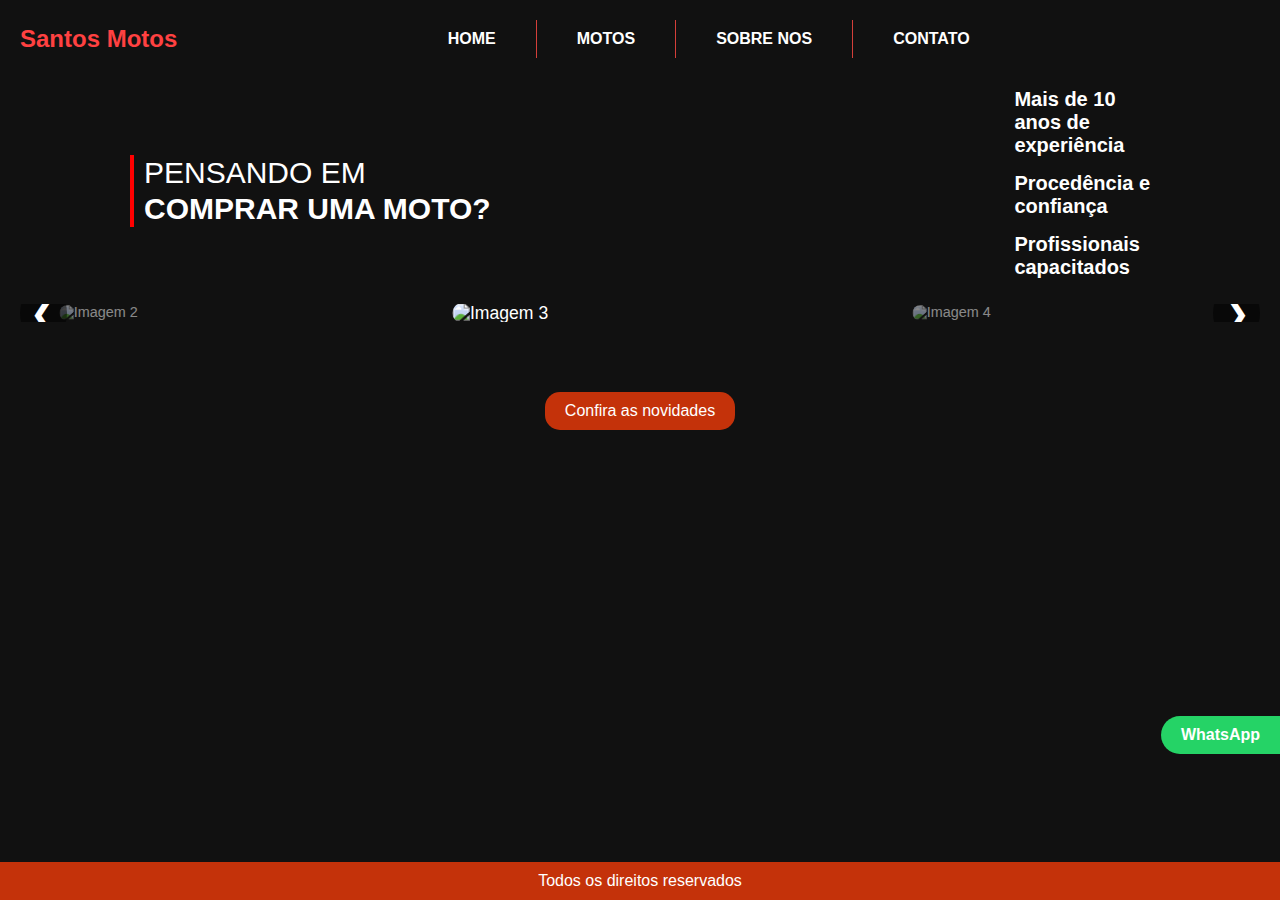
==== index.html @ 7bf7c602 "media 1537px ajustado para a pagina home" ====
<!DOCTYPE html>
<html lang="pt-BR">
<head>
    <meta charset="UTF-8">
    <meta name="viewport" content="width=device-width, initial-scale=1.0">
    <title>Santos Motos</title>
    <link rel="stylesheet" href="style.css">
</head>
<body>
    <header>
        <div class="logo">Santos Motos</div>
        <nav>
            <ul>
                <li><a href="#">HOME</a></li>
                <li class="dropdown">
                    <a href="#">MOTOS</a>
                    <ul class="dropdown-menu">
                        <li><a href="./comprar.html">Comprar</a></li>
                        <li><a href="./vender.html">Vender</a></li>
                        <li><a href="./trocar.html">Trocar</a></li>
                    </ul>
                </li>
                <li><a href="#">SOBRE NOS</a></li>
                <li><a href="#">CONTATO</a></li>
            </ul>
        </nav>
    </header>
    <section class="hero">
        <div class="content">
            <h1>PENSANDO EM <br> <strong>COMPRAR UMA MOTO?</strong></h1>
            <ul class="highlights">
                <li>Mais de 10 <br> anos de <br> experiência</li>
                <li>Procedência e <br> confiança</li>
                <li>Profissionais <br> capacitados</li>
            </ul>            
        </div>

        <!-- Carrossel -->
        <div class="carousel-container">
            <button class="carousel-button prev" id="prevBtn">&#10094;</button>
            <div class="carousel">
                <div class="carousel-item">
                    <img src="https://tienda-virtual-motos.honda.com.co/dw/image/v2/BFKT_PRD/on/demandware.static/-/Sites-FanalcaSA_CO-Library/default/dw95093509/images/homepage/NAVI%20ROJA%20TRES%20CUARTOS.png" alt="Imagem 1">
                </div>
                <div class="carousel-item">
                    <img src="https://tuluamotos.com/wp-content/uploads/Motos-Hero-1024x1024.webp" alt="Imagem 2">
                </div>
                <div class="carousel-item active">
                    <img src="https://www.yamaha-motor.com.br/ccstore/v1/images/?source=/file/v1561935453053965188/products/30095.3-4-urbano-fazer-fz-25-abs-30095-condicao-img-01-v021.png" alt="Imagem 3">
                </div>
                <div class="carousel-item">
                    <img src="https://motos.honda.com.co/images/cms/cbf125.png" alt="Imagem 4">
                </div>
                <div class="carousel-item">
                    <img src="https://auteco.vteximg.com.br/arquivos/ids/333790-599-599/moto_starker_Skuty-One_1000x1000_Verde_1.png?v=638585083842700000" alt="Imagem 5">
                </div>
            </div>
            <button class="carousel-button next" id="nextBtn">&#10095;</button>
        </div>

        <div class="btn-container">
            <a href="#" class="btn">Confira as novidades</a>
        </div>
        <a href="https://wa.me/message/H3GLRA6CMSWJO1" class="whatsapp-icon" target="_blank">WhatsApp</a>
    </section>
    <footer>
        <p>Todos os direitos reservados</p>        
    </footer>
    <script src="./script.js"></script>
</body>
</html>
---- style.css ----
@import url('./CSS/global.css');
@import url('./CSS/layout.css');
@import url('./CSS/componentes.css');
@import url('./CSS/carousel.css');
@import url('./CSS/dropdown.css');
@import url('./CSS/whatsapp.css');
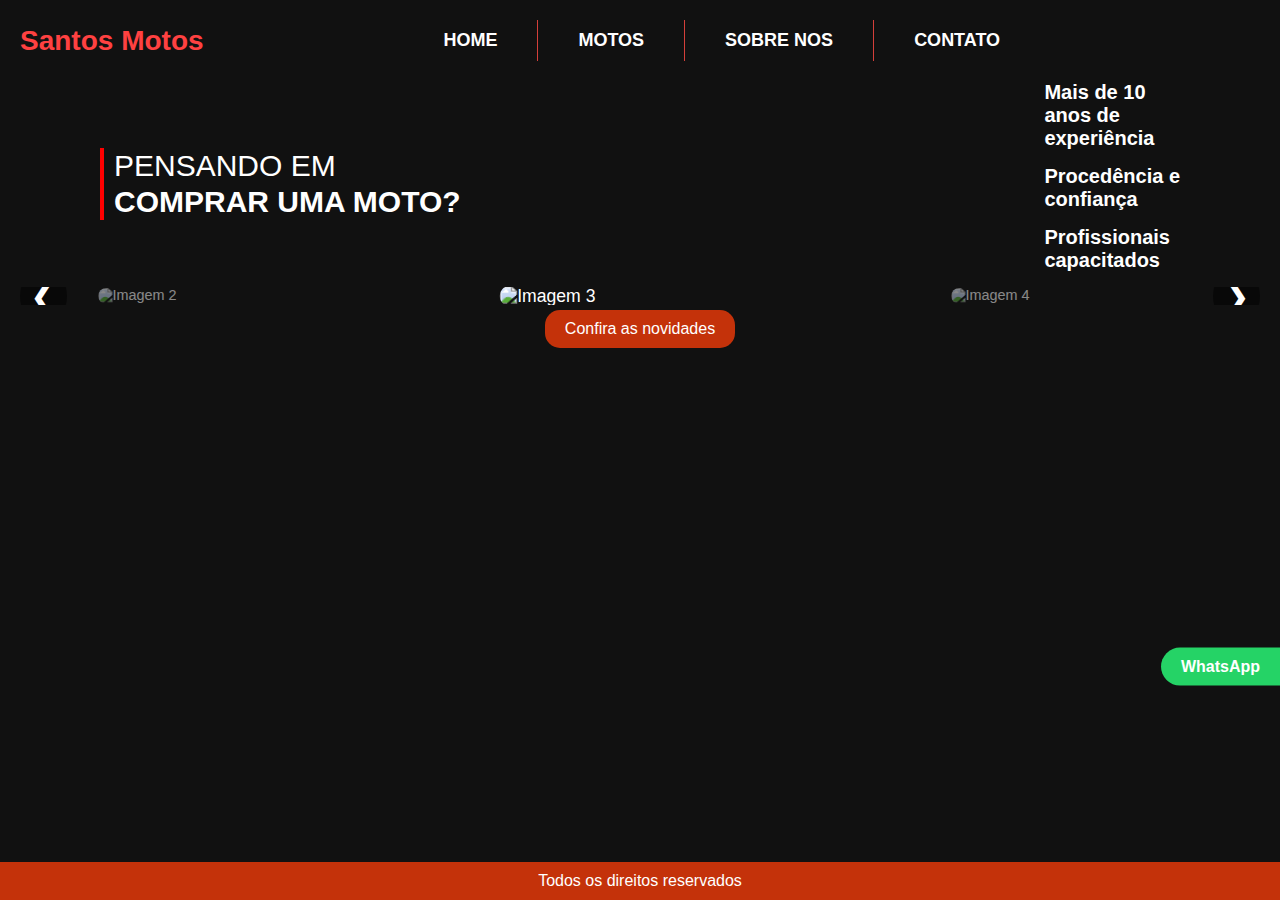
==== commit 0e1f99c3: "Inserido logo e ajustado menu" ====
--- a/index.html
+++ b/index.html
@@ -20,8 +20,8 @@
                         <li><a href="./trocar.html">Trocar</a></li>
                     </ul>
                 </li>
-                <li><a href="#">SOBRE NOS</a></li>
-                <li><a href="#">CONTATO</a></li>
+                <li><a href="./sobrenos.html">SOBRE NOS</a></li>
+                <li><a href="./contato.html">CONTATO</a></li>
             </ul>
         </nav>
     </header>
--- a/style.css
+++ b/style.css
@@ -3,4 +3,6 @@
 @import url('./CSS/componentes.css');
 @import url('./CSS/carousel.css');
 @import url('./CSS/dropdown.css');
-@import url('./CSS/whatsapp.css');+@import url('./CSS/whatsapp.css');
+
+@import url('./CSS/media.css');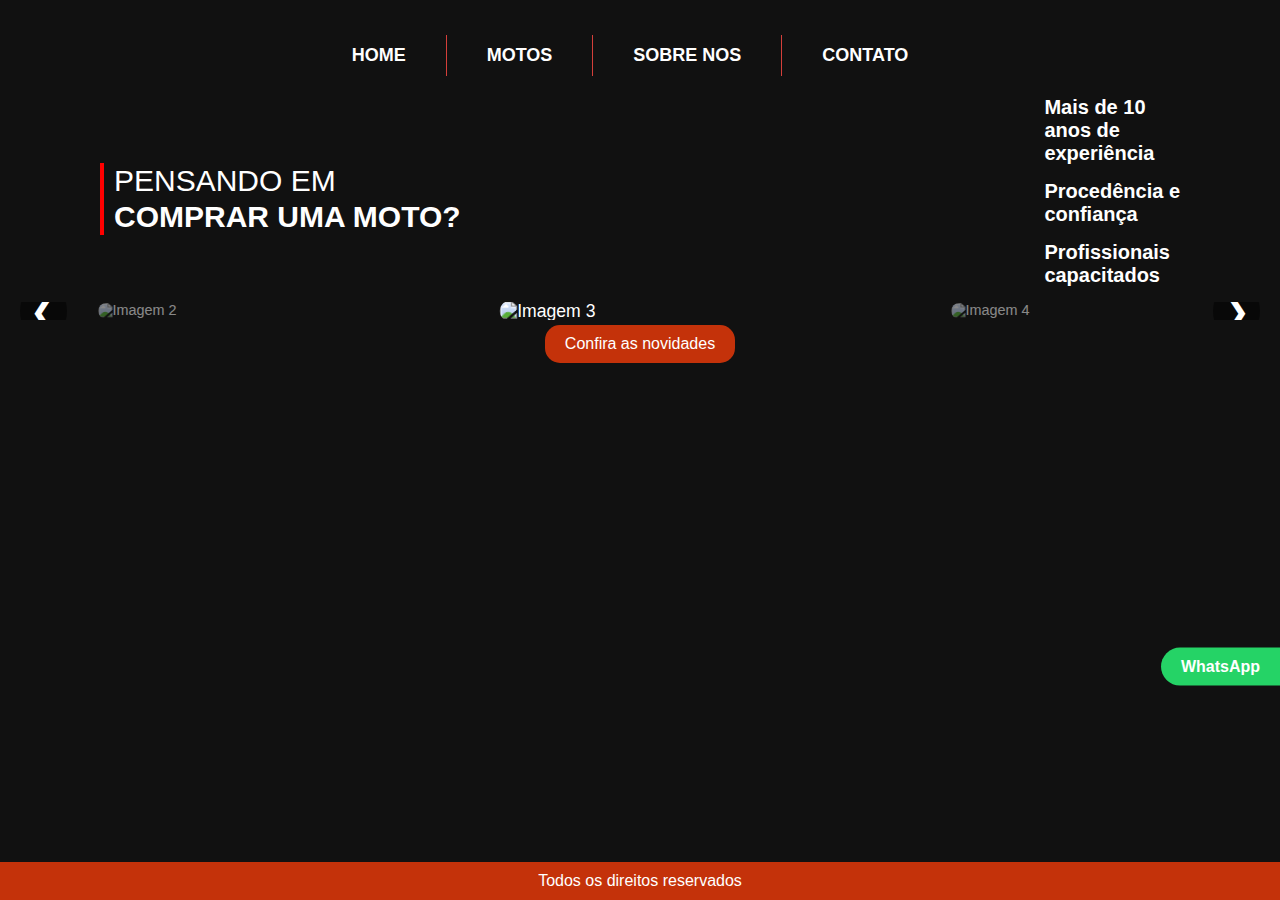
==== commit c966f25d: "Criado card na tela de comprar" ====
--- a/index.html
+++ b/index.html
@@ -8,7 +8,9 @@
 </head>
 <body>
     <header>
-        <div class="logo">Santos Motos</div>
+        <div class="logo">
+            <img src="./img/logoSantoMotos.svg" alt=""></a>
+        </div>
         <nav>
             <ul>
                 <li><a href="#">HOME</a></li>
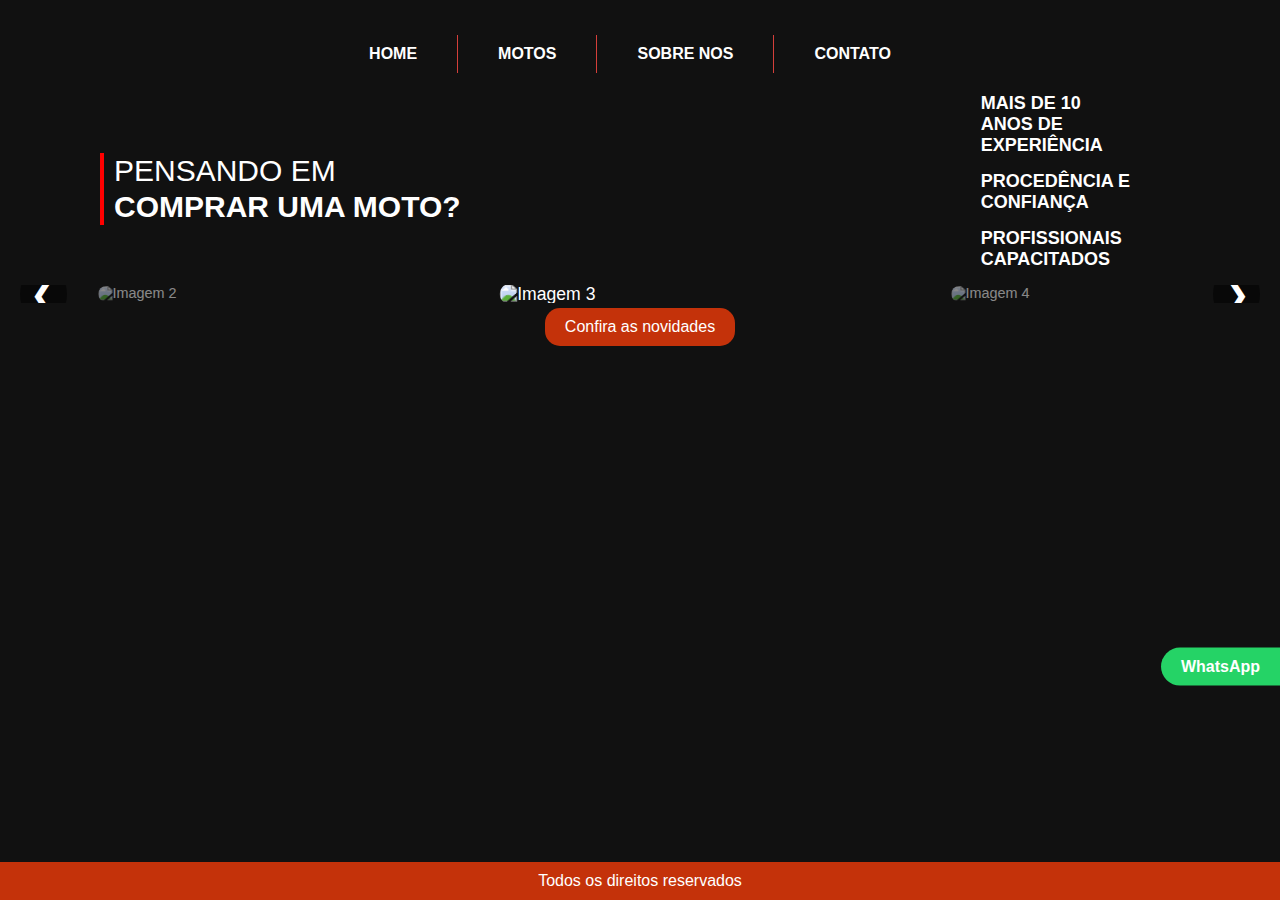
==== commit b2712c1e: "Itens do card ajustado" ====
--- a/index.html
+++ b/index.html
@@ -13,17 +13,17 @@
         </div>
         <nav>
             <ul>
-                <li><a href="#">HOME</a></li>
+                <li class="menu_home selected"><a  href="#"><p>HOME</p></a></li>
                 <li class="dropdown">
-                    <a href="#">MOTOS</a>
+                    <a class="menu_motos selected" href="#">MOTOS</a>
                     <ul class="dropdown-menu">
                         <li><a href="./comprar.html">Comprar</a></li>
                         <li><a href="./vender.html">Vender</a></li>
                         <li><a href="./trocar.html">Trocar</a></li>
                     </ul>
                 </li>
-                <li><a href="./sobrenos.html">SOBRE NOS</a></li>
-                <li><a href="./contato.html">CONTATO</a></li>
+                <li class="menu_sobrenos selected"><a  href="./sobrenos.html">SOBRE NOS</a></li>
+                <li class="menu_contato selected"><a  href="./contato.html">CONTATO</a></li>
             </ul>
         </nav>
     </header>
--- a/style.css
+++ b/style.css
@@ -4,5 +4,5 @@
 @import url('./CSS/carousel.css');
 @import url('./CSS/dropdown.css');
 @import url('./CSS/whatsapp.css');
-
+@import url('./CSS/comprar.css');
 @import url('./CSS/media.css');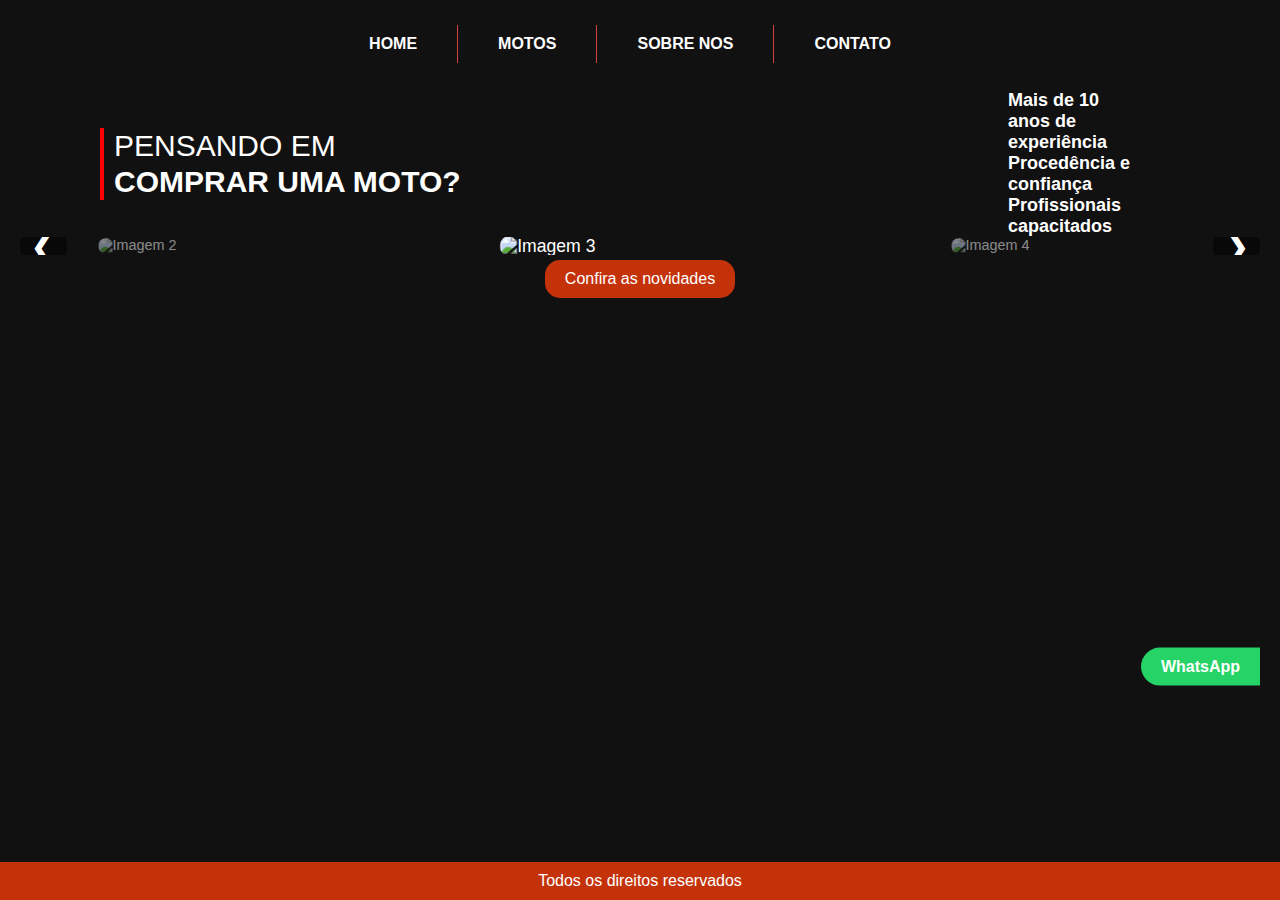
==== commit 92f1ee61: "Realizado ajustes no menu tornando o fixo para que role junto com a pagina, assimo com o icone do wh" ====
--- a/index.html
+++ b/index.html
@@ -8,10 +8,11 @@
 </head>
 <body>
     <header>
-        <div class="logo">
-            <img src="./img/logoSantoMotos.svg" alt=""></a>
-        </div>
+        
         <nav>
+            <div class="logo">
+                <img src="./img/logoSantoMotos.svg" alt=""></a>
+            </div>
             <ul>
                 <li class="menu_home selected"><a  href="#"><p>HOME</p></a></li>
                 <li class="dropdown">
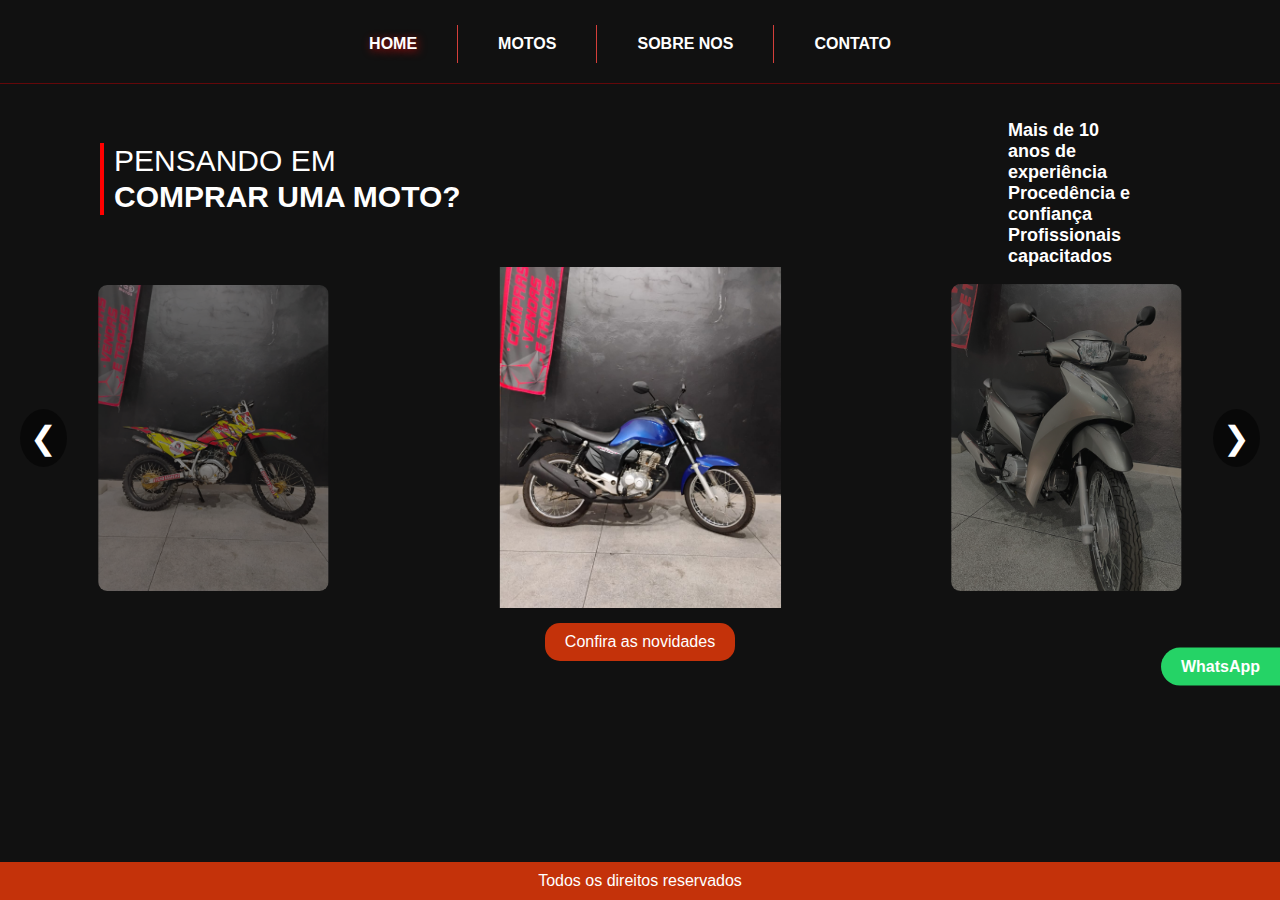
==== commit 811afab4: "Aplicado imagens reais das motos da loja para teste e ajustado layout dos cards em comprar" ====
--- a/index.html
+++ b/index.html
@@ -16,15 +16,15 @@
             <ul>
                 <li class="menu_home selected"><a  href="#"><p>HOME</p></a></li>
                 <li class="dropdown">
-                    <a class="menu_motos selected" href="#">MOTOS</a>
+                    <a class="menu_motos" href="#">MOTOS</a>
                     <ul class="dropdown-menu">
                         <li><a href="./comprar.html">Comprar</a></li>
                         <li><a href="./vender.html">Vender</a></li>
                         <li><a href="./trocar.html">Trocar</a></li>
                     </ul>
                 </li>
-                <li class="menu_sobrenos selected"><a  href="./sobrenos.html">SOBRE NOS</a></li>
-                <li class="menu_contato selected"><a  href="./contato.html">CONTATO</a></li>
+                <li class="menu_sobrenos"><a  href="./sobrenos.html">SOBRE NOS</a></li>
+                <li class="menu_contato"><a  href="./contato.html">CONTATO</a></li>
             </ul>
         </nav>
     </header>
@@ -43,19 +43,19 @@
             <button class="carousel-button prev" id="prevBtn">&#10094;</button>
             <div class="carousel">
                 <div class="carousel-item">
-                    <img src="https://tienda-virtual-motos.honda.com.co/dw/image/v2/BFKT_PRD/on/demandware.static/-/Sites-FanalcaSA_CO-Library/default/dw95093509/images/homepage/NAVI%20ROJA%20TRES%20CUARTOS.png" alt="Imagem 1">
+                    <img src="./img/motos/0fb4f9fe-38bf-419b-8100-7028429c0930.jpg" alt="Imagem 1">
                 </div>
                 <div class="carousel-item">
-                    <img src="https://tuluamotos.com/wp-content/uploads/Motos-Hero-1024x1024.webp" alt="Imagem 2">
+                    <img src="./img/motos/12dc96fb-7368-4f0e-bf48-0ae6c1fd604f.jpg" alt="Imagem 2">
                 </div>
                 <div class="carousel-item active">
-                    <img src="https://www.yamaha-motor.com.br/ccstore/v1/images/?source=/file/v1561935453053965188/products/30095.3-4-urbano-fazer-fz-25-abs-30095-condicao-img-01-v021.png" alt="Imagem 3">
+                    <img src="./img/motos/5f20a9a4-1dc4-47df-b82f-c89fa74ccb22.jpg" alt="Imagem 3">
                 </div>
                 <div class="carousel-item">
-                    <img src="https://motos.honda.com.co/images/cms/cbf125.png" alt="Imagem 4">
+                    <img src="./img/motos/6b13e28a-5a0f-4234-ad36-68fee90e784e.jpeg" alt="Imagem 4">
                 </div>
                 <div class="carousel-item">
-                    <img src="https://auteco.vteximg.com.br/arquivos/ids/333790-599-599/moto_starker_Skuty-One_1000x1000_Verde_1.png?v=638585083842700000" alt="Imagem 5">
+                    <img src="./img/motos/7b06aeac-f42f-48bb-811a-7f4e12faf561.jpg" alt="Imagem 5">
                 </div>
             </div>
             <button class="carousel-button next" id="nextBtn">&#10095;</button>
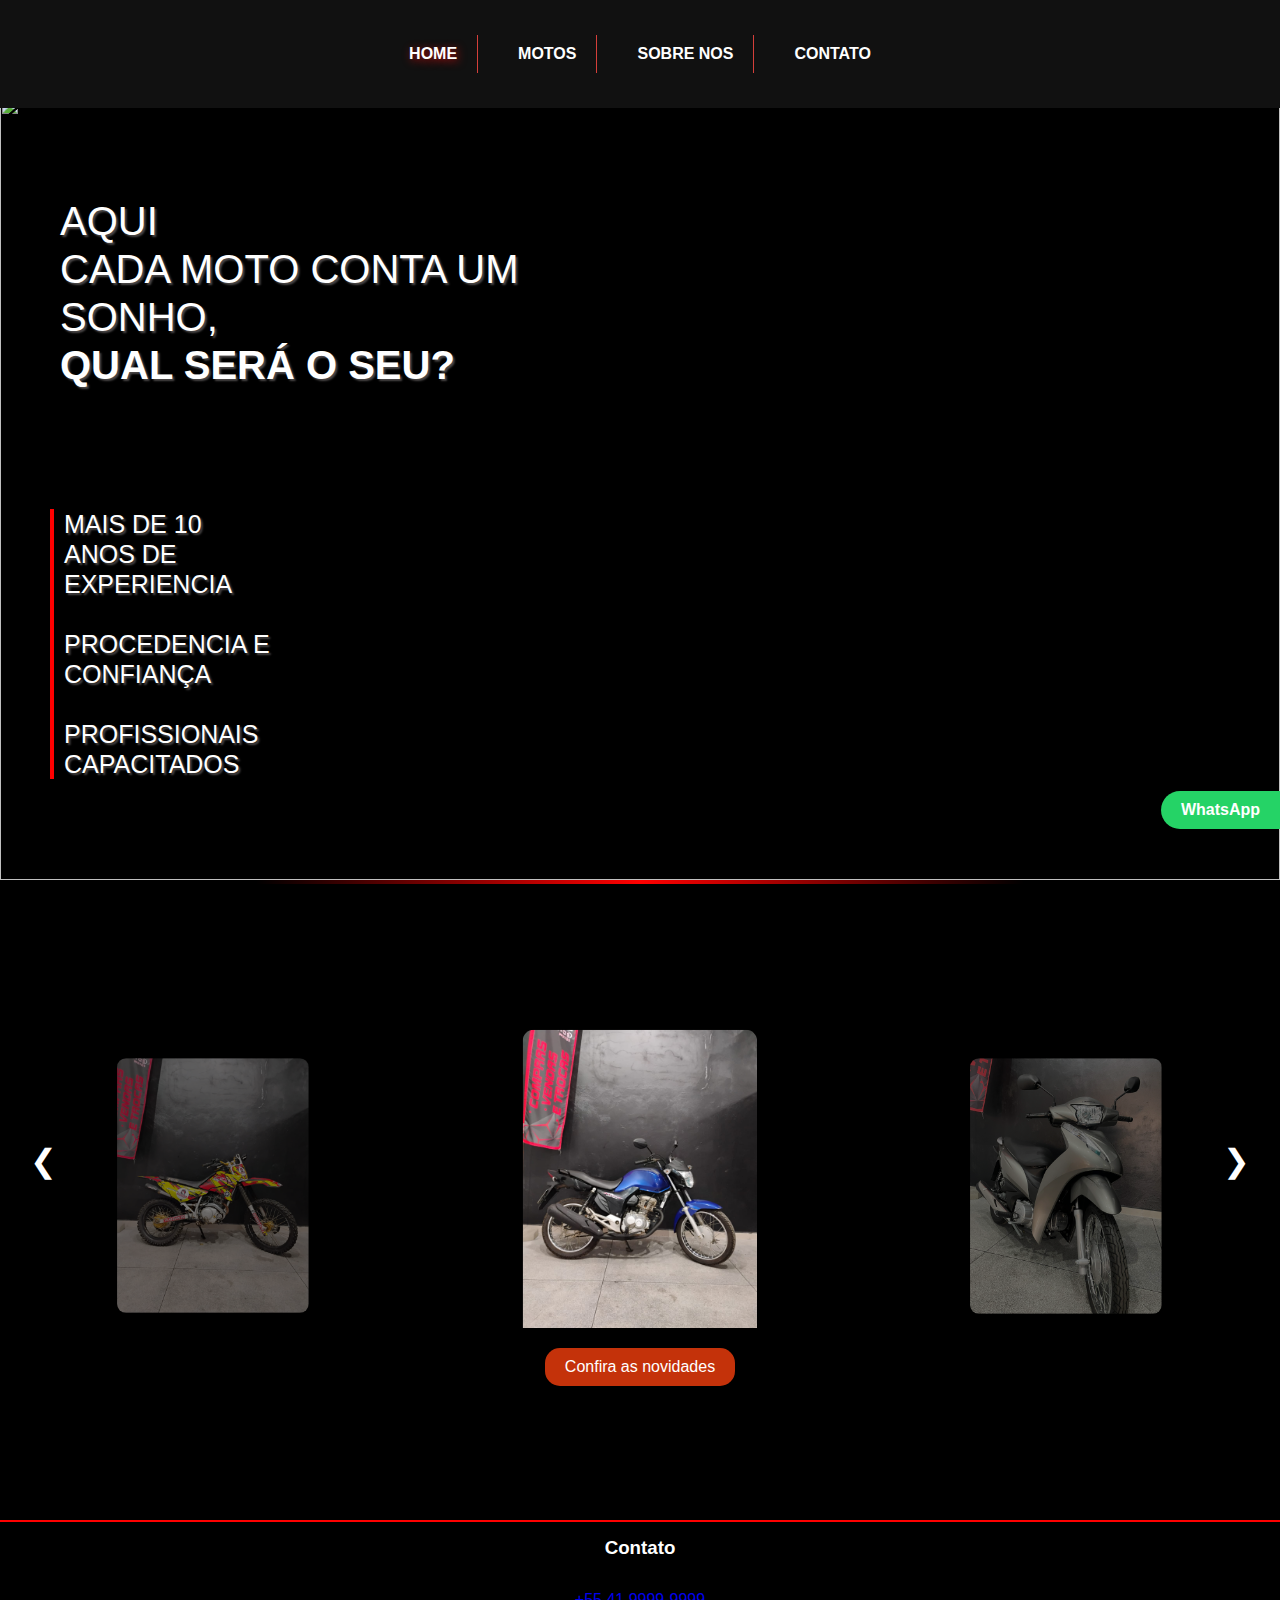
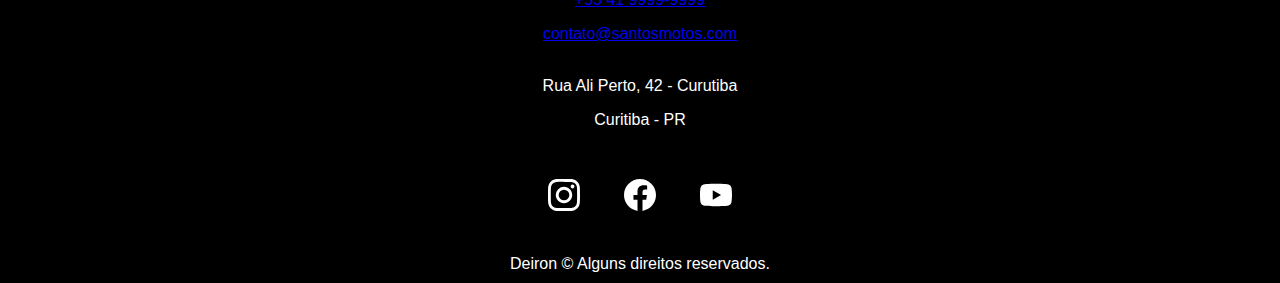
==== commit 1ddc0326: "Refatorado o codigo para melhor performance, corrigido carousel na pag comprar para que so ative o c" ====
--- a/index.html
+++ b/index.html
@@ -1,20 +1,22 @@
 <!DOCTYPE html>
-<html lang="pt-BR">
+<html lang="en">
 <head>
     <meta charset="UTF-8">
     <meta name="viewport" content="width=device-width, initial-scale=1.0">
+    <link rel="stylesheet" href="./style.css">
+    <link rel="icon" href="./img/icone.svg" type="image/svg+xml">
     <title>Santos Motos</title>
-    <link rel="stylesheet" href="style.css">
 </head>
 <body>
-    <header>
-        
+        <!-- MENU -->
+    <div class="menu">        
         <nav>
             <div class="logo">
                 <img src="./img/logoSantoMotos.svg" alt=""></a>
             </div>
             <ul>
-                <li class="menu_home selected"><a  href="#"><p>HOME</p></a></li>
+                <li class="menu_home selected"> <a href="#">HOME</a></li>
+
                 <li class="dropdown">
                     <a class="menu_motos" href="#">MOTOS</a>
                     <ul class="dropdown-menu">
@@ -26,18 +28,29 @@
                 <li class="menu_sobrenos"><a  href="./sobrenos.html">SOBRE NOS</a></li>
                 <li class="menu_contato"><a  href="./contato.html">CONTATO</a></li>
             </ul>
-        </nav>
-    </header>
-    <section class="hero">
+        </nav>    
+    </div>
+
+    <div class="container">
+        <!-- BANNER -->
+        <section class="banner">
+        <img class="banner_img" src="./img/banner/novidades.svg" alt="">
+
+              <!-- TEXTO QUE FICARA FIXO NO BANNE -->
         <div class="content">
-            <h1>PENSANDO EM <br> <strong>COMPRAR UMA MOTO?</strong></h1>
+            <h1>AQUI<br> CADA MOTO CONTA UM <br> SONHO, <br> <strong>QUAL SERÁ O SEU?</strong></h1>
             <ul class="highlights">
-                <li>Mais de 10 <br> anos de <br> experiência</li>
-                <li>Procedência e <br> confiança</li>
-                <li>Profissionais <br> capacitados</li>
+                <li>MAIS DE 10 <br> ANOS DE <br> EXPERIENCIA</li>
+                <br>
+                <li>PROCEDENCIA E <br> CONFIANÇA</li>
+                <br>
+                <li>PROFISSIONAIS <br> CAPACITADOS</li>
             </ul>            
         </div>
+        </section>
 
+    <!-- CONTEUDO -->
+    <section class="conteudo">
         <!-- Carrossel -->
         <div class="carousel-container">
             <button class="carousel-button prev" id="prevBtn">&#10094;</button>
@@ -65,10 +78,38 @@
             <a href="#" class="btn">Confira as novidades</a>
         </div>
         <a href="https://wa.me/message/H3GLRA6CMSWJO1" class="whatsapp-icon" target="_blank">WhatsApp</a>
+
     </section>
-    <footer>
-        <p>Todos os direitos reservados</p>        
-    </footer>
-    <script src="./script.js"></script>
+
+    <!-- FOOTER -->
+    <footer class="footer-bg">
+        <div class="footer footer_container">
+          <!-- <img src="./img/logoSantoMotos.svg" width="136" height="32" alt="Bikcraft"> -->
+          <div class="footer-contato">
+            <h3 class="font-2-l-b cor-0">Contato</h3>
+            <ul class="font-2-m cor-5">
+              <li><a href="tel:+552199999999">+55 41 9999-9999</a></li>
+              <li><a href="mailto:contato@bikcraft.com">contato@santosmotos.com</a></li>
+              <li>Rua Ali Perto, 42 - Curutiba</li>
+              <li>Curitiba - PR</li>
+            </ul>
+            <div class="footer-redes">
+              <a href="./">
+                <img src="./img/redes/instagram.svg" width="32" height="32" alt="Instagram">
+              </a>
+              <a href="./">
+                <img src="./img/redes/facebook.svg" width="32" height="32" alt="Facebook">
+              </a>
+              <a href="./">
+                <img src="./img/redes/youtube.svg" width="32" height="32" alt="Youtube">
+              </a>
+            </div>
+          </div>
+    
+          <p class="footer-copy font-2-m cor-6">Deiron © Alguns direitos reservados.</p>
+        </div>
+      </footer>
+</div>
+<script src="./script.js"></script>
 </body>
-</html>
+</html>--- a/style.css
+++ b/style.css
@@ -1,8 +1,15 @@
 @import url('./CSS/global.css');
-@import url('./CSS/layout.css');
-@import url('./CSS/componentes.css');
-@import url('./CSS/carousel.css');
-@import url('./CSS/dropdown.css');
-@import url('./CSS/whatsapp.css');
-@import url('./CSS/comprar.css');
-@import url('./CSS/media.css');+@import url('./CSS/css_menu/logo.css');
+@import url('./CSS/css_menu/menu.css');
+@import url('./CSS/css_menu/dropdown.css');
+@import url('./CSS/css_banner/banner.css');
+@import url('./CSS/css_banner/text_banner.css');
+@import url('./CSS/css_conteudo/conteudo.css');
+@import url('./CSS/css_conteudo/btn.css');
+@import url('./CSS/css_conteudo/css_carousel/carousel.css');
+@import url('./CSS/css_whatsapp/whatsApp.css');
+@import url('./CSS/css_footer/footer.css');
+
+@import url('./CSS/css_comprar/comprar.css');
+@import url('./CSS/css_comprar/comprar_carousel.css');
+@import url('./CSS/css_comprar/comprar_card.css');